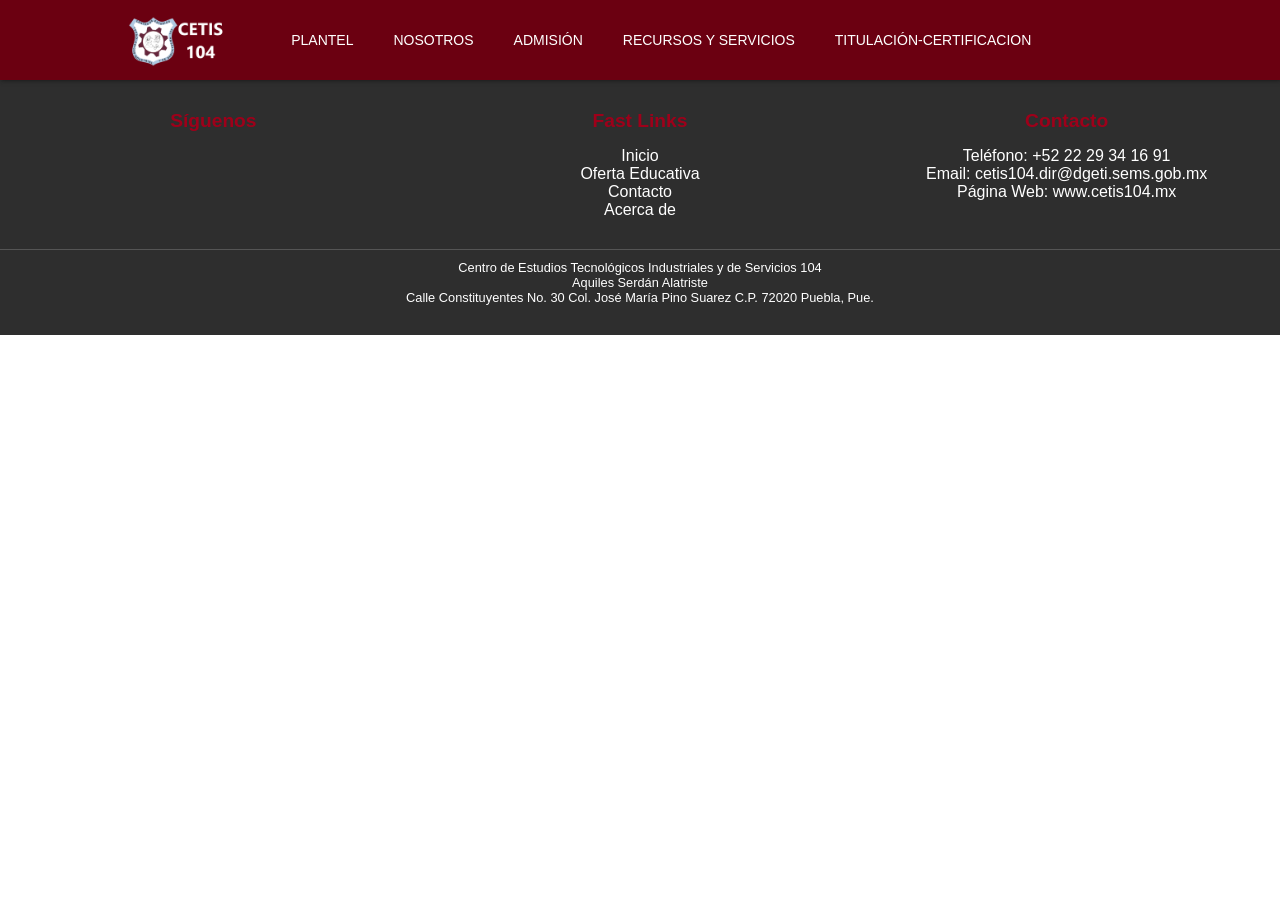
==== pages/Ubicacion.html @ 6802cfaf "Modified" ====
<!DOCTYPE html>
<html lang="es">
<head>
    <meta charset="UTF-8">
    <link rel="shortcut icon" href="../sources/img/img_general/logo_con_fondo.png" />
    <meta name="viewport" content="width=device-width, initial-scale=1.0">
    <title> Plantel - Ubicacion | Cetis 104 </title>
</head>
<body>

    <!-- header agregado con js NT.Para modificar el header solo modificar el archivo "plantilla/header.html" -->
    <div id="header"></div>


    <div tabindex="0" class="content" onfocus="closeSidebar()" id="content">
        <!-- todo el contenido -->
    </div>

    <!-- footer agregado con js NT.Para modificar el header solo modificar el archivo "plantilla/footer.html" -->
    <div id="footer" class="footer" onfocus="closeSidebar()"></div>

    <!-- dino cetis "plantilla/dino_redes.html" -->
    <div id="dino_cetis" class="dino_cetis" onfocus="closeSidebar()"></div>

    <!-- js para agregar las plantillas -->
    <script src="../js/js_general/agg-plantillas.js"></script>
</body>
</html>
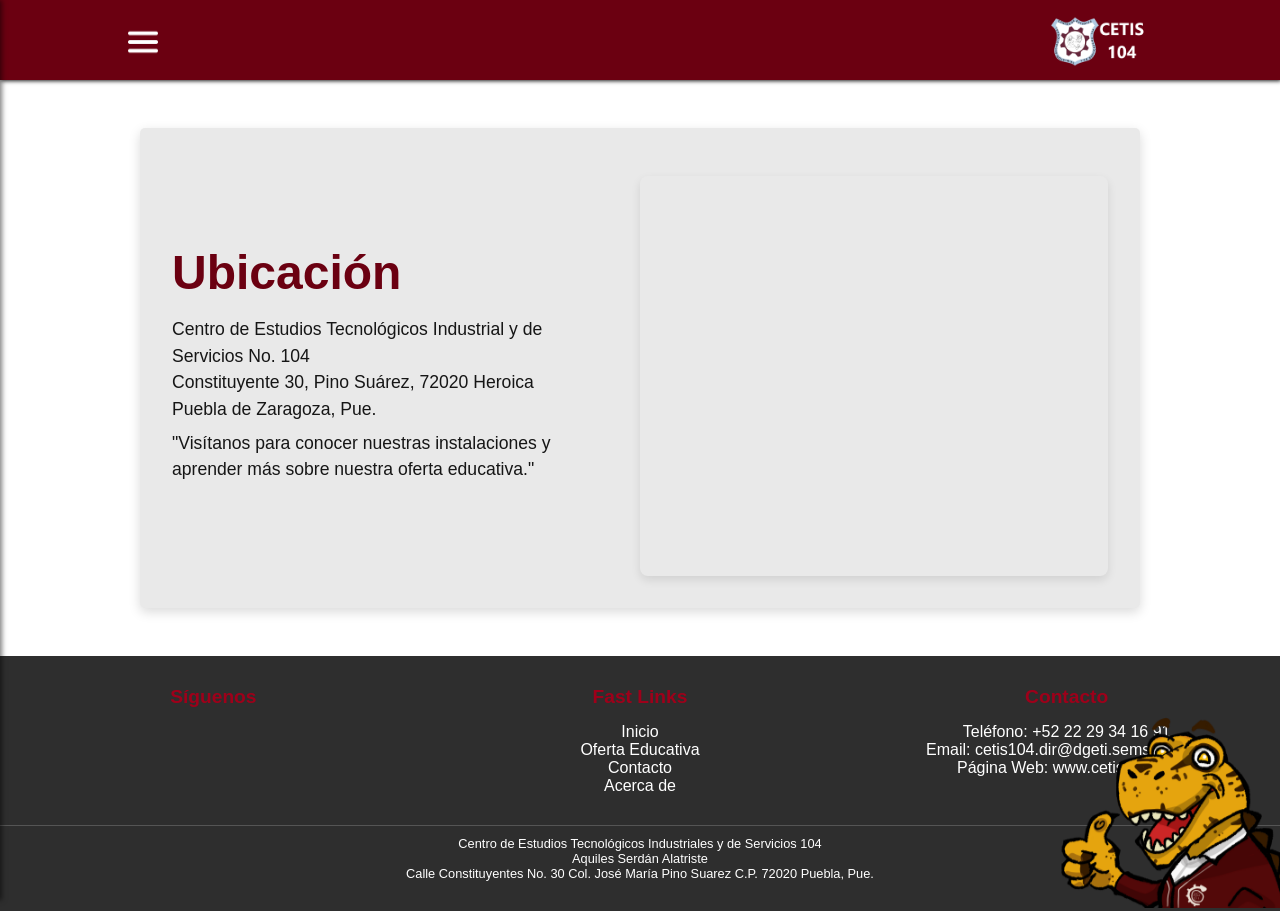
==== commit 7b5c8e4b: "update - header: se va a hacer para pantallas chicas a los 1280px ya q como se modifico no cabe el t" ====
--- a/pages/Ubicacion.html
+++ b/pages/Ubicacion.html
@@ -4,6 +4,7 @@
     <meta charset="UTF-8">
     <link rel="shortcut icon" href="../sources/img/img_general/logo_con_fondo.png" />
     <meta name="viewport" content="width=device-width, initial-scale=1.0">
+    <link rel="stylesheet" href="../css/css_plantel/Ubicacion.css">
     <title> Plantel - Ubicacion | Cetis 104 </title>
 </head>
 <body>
@@ -14,6 +15,28 @@
 
     <div tabindex="0" class="content" onfocus="closeSidebar()" id="content">
         <!-- todo el contenido -->
+        <section class="ubicacion">
+            <div class="ubicacion-contenido">
+                <h2>Ubicación</h2>
+                <p>
+                    Centro de Estudios Tecnológicos Industrial y de Servicios No. 104<br>
+                    Constituyente 30, Pino Suárez, 72020 Heroica Puebla de Zaragoza, Pue.
+                </p>
+                <p class="letras_bonitas">
+                    "Visítanos para conocer nuestras instalaciones y aprender más sobre nuestra oferta educativa."
+                </p>
+            </div>
+            <div class="mapa">
+                <iframe src="https://www.google.com/maps/embed?pb=!1m14!1m8!1m3!1d14846.268844796421!2d-98.2226476!3d19.0865444!3m2!1i1024!2i768!4f13.1!3m3!1m2!1s0x85cfc6b29202709d%3A0xc6d7622b782e4f10!2sCentro%20de%20Estudios%20Tecnol%C3%B3gicos%20Industrial%20y%20de%20Servicios%20No.%20104!5e1!3m2!1ses-419!2smx!4v1730774093624!5m2!1ses-419!2smx" 
+                    width="100%" 
+                    height="100%" 
+                    style="border:0;" 
+                    allowfullscreen="" 
+                    loading="lazy" 
+                    referrerpolicy="no-referrer-when-downgrade">
+                </iframe>
+            </div>
+        </section>        
     </div>
 
     <!-- footer agregado con js NT.Para modificar el header solo modificar el archivo "plantilla/footer.html" -->
--- a/css/css_plantel/Ubicacion.css
+++ b/css/css_plantel/Ubicacion.css
@@ -0,0 +1,70 @@
+@import url('https://fonts.googleapis.com/css2?family=Playfair+Display:ital,wght@0,400..900;1,400..900&display=swap');
+
+.ubicacion {
+    display: flex;
+    flex-direction: column;
+    align-items: center;
+    text-align: center;
+    padding: 2rem;
+    background-color: #ffffff; /* Fondo azul claro */
+    border-radius: 5px;
+    margin: 8rem auto 2rem;
+    max-width: 1000px;
+    box-shadow: 0px 4px 12px rgba(0, 0, 0, 0.15);
+}
+
+.letras_bonitas{
+    font-family: "Playfair Display", serif;
+    font-optical-sizing: auto;
+    font-weight: weight;
+    font-style: normal;
+}
+
+.ubicacion-contenido h2 {
+    font-size: 3rem;
+    color: #6B0011;
+    margin-bottom: 1rem;
+}
+
+.ubicacion-contenido p {
+    font-size: 1.1rem;
+    color: #161616;
+    margin-bottom: 0.5rem;
+    line-height: 1.5;
+}
+
+.mapa {
+    width: 100%;
+    max-width: 600px;
+    height: 300px;
+    margin-top: 1rem;
+    box-shadow: 0px 4px 10px rgba(0, 0, 0, 0.1);
+    border-radius: 8px;
+    overflow: hidden;
+}
+
+@media (min-width: 768px) {
+    .letras_bonitas{
+        font-family:'Lucida Sans', 'Lucida Sans Regular', 'Lucida Grande', 'Lucida Sans Unicode', Geneva, Verdana, sans-serif
+    }
+
+    .ubicacion {
+        flex-direction: row;
+        text-align: left;
+        justify-content: space-between;
+    }
+
+    .ubicacion-contenido {
+        max-width: 45%;
+    }
+
+    .mapa {
+        max-width: 50%;
+        height: 400px;
+    }
+
+    .ubicacion {
+        background-color: #e9e9e9; /* Fondo azul claro */
+    }
+    
+}
